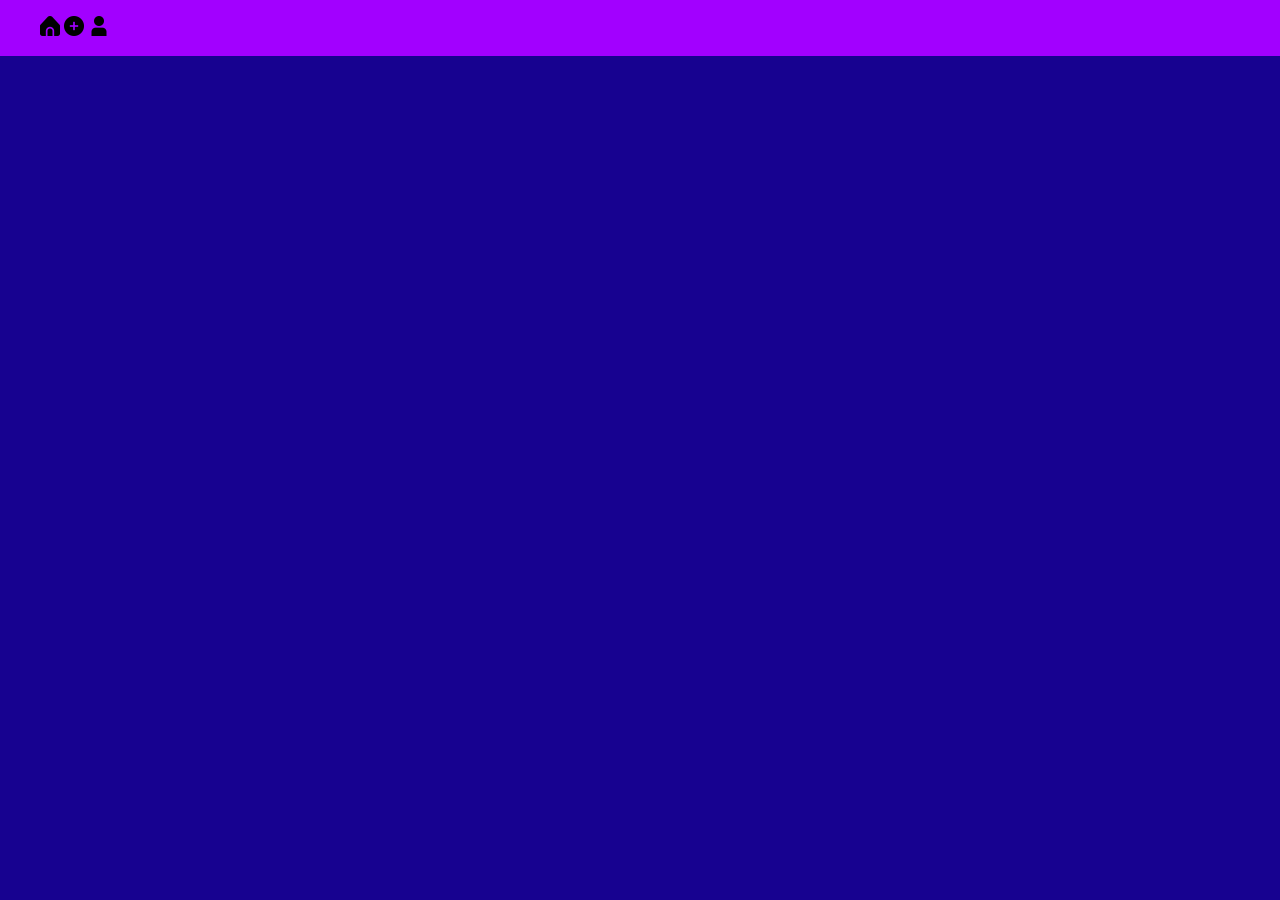
==== Projeto 02/about.html @ a61d8bf5 "criação foda" ====
<!DOCTYPE html>
<html lang="pt-br">
<head>
    <meta charset="UTF-8">
    <meta name="viewport" content="width=device-width, initial-scale=1.0">
    <title>Sobre</title>
    <link rel="stylesheet" href="style.css">
</head>
<body>
    <div class="header">
        <nav>
            <ul>
                <a  href="home.html"><img src="img/casa.png" alt="Logo" class="home"></a>
                <a href="about.html"><img src="img/mais.png" alt="Logo" class="mais"></a>
                <a href="login.html"><img src="img/usuário.png" alt="Logo" class="login"></a>
        </nav>
    </div>
</body>
</html>
---- Projeto 02/style.css ----
:root{
    --primary-color: #a200ff;
    --secondary-color: #ffffff;
    --text-color: #000;
    --button-color: #6200ea;
    --background-color: #170290;
}
body {
    background-color: var(--background-color);
    color: var(--text-color);
    font-family: Arial, sans-serif;
    margin: 0;
    padding: 0;
    
}
.header{
    background-color: var(--primary-color);
    display: absolute;
    display: flex;
    grid-area: header;
}
.loginbox{
    display: flex;
    flex-direction: column;
    align-items: center;
    background-color: var(--primary-color);
    width: 40%;
    height: 10%;
    border-radius: 10px;
    margin: 0 auto;
    box-shadow: 0 4px 8px rgba(0, 0, 0, 0.2);
    align-items: center;
    margin: auto;
    
}
a{
    text-decoration: none;
}
.loginbox input{
    width: 80%;
    padding: 10px;
    margin: 10px 0;
    border-color: var(--text-color);
    border-radius: 5px;
}
.loginbox button{
    color: var(--secondary-color);
    width: 80%;
    padding: 10px;
    background-color: var(--button-color);
    border: none;
    border-radius: 5px;
    cursor: pointer;
    border-color: var(--text-color);
    width: 90%;
}
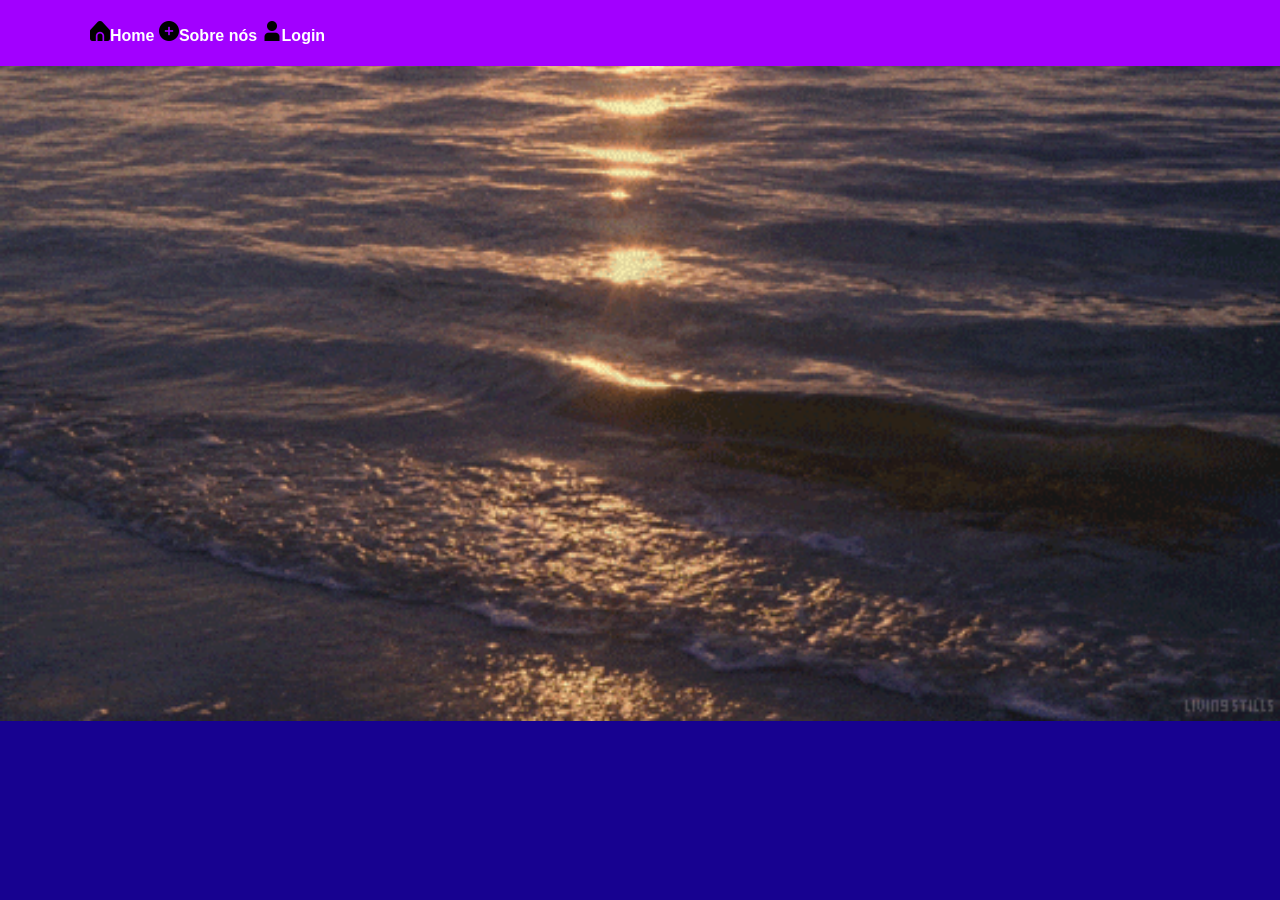
==== commit 50794f10: "mudanças no style" ====
--- a/Projeto 02/about.html
+++ b/Projeto 02/about.html
@@ -10,9 +10,10 @@
     <div class="header">
         <nav>
             <ul>
-                <a  href="home.html"><img src="img/casa.png" alt="Logo" class="home"></a>
-                <a href="about.html"><img src="img/mais.png" alt="Logo" class="mais"></a>
-                <a href="login.html"><img src="img/usuário.png" alt="Logo" class="login"></a>
+                <li><a  href="home.html"><img src="img/casa.png" alt="Logo" class="home">Home</a></li>
+                <li><a href="about.html"><img src="img/mais.png" alt="Logo" class="mais">Sobre nós</a></li>
+                <li><a href="login.html"><img src="img/usuário.png" alt="Logo" class="login">Login</a></li>
+            </ul>
         </nav>
     </div>
 </body>
--- a/Projeto 02/style.css
+++ b/Projeto 02/style.css
@@ -1,9 +1,10 @@
 :root{
     --primary-color: #a200ff;
     --secondary-color: #ffffff;
-    --text-color: #000;
+    --text-color: #ffffff;
     --button-color: #6200ea;
     --background-color: #170290;
+    --hover-color: #000000;
 }
 body {
     background-color: var(--background-color);
@@ -11,19 +12,22 @@
     font-family: Arial, sans-serif;
     margin: 0;
     padding: 0;
-    
+    background-image:url(img/background.gif);
+    background-repeat: no-repeat;
+    background-size: 100%;
 }
 .header{
     background-color: var(--primary-color);
-    display: absolute;
     display: flex;
-    grid-area: header;
+    justify-content: space-between;
+    align-items: center;
+    padding: 5px 50px;
 }
 .loginbox{
     display: flex;
     flex-direction: column;
     align-items: center;
-    background-color: var(--primary-color);
+    background-color: transparent;
     width: 40%;
     height: 10%;
     border-radius: 10px;
@@ -32,9 +36,6 @@
     align-items: center;
     margin: auto;
     
-}
-a{
-    text-decoration: none;
 }
 .loginbox input{
     width: 80%;
@@ -53,4 +54,27 @@
     cursor: pointer;
     border-color: var(--text-color);
     width: 90%;
+}
+.loginbox button:hover{
+    background-color: var(--secondary-color);
+    color: var(--button-color);
+}
+nav li{
+    list-style: none;
+    display: inline;
+    margin: 0, 0, 15px;
+}
+nav a{
+    text-decoration: none;
+    color: var(--text-color);
+    font-weight: bold;
+    font-size: medium;
+    justify-content: space-between;
+    margin: 0, 0, 15px;
+}
+nav a:hover{
+    color: var(--hover-color);
+    background-color: var(--button-color);
+    padding: 5px;
+    border-radius: 20%;
 }
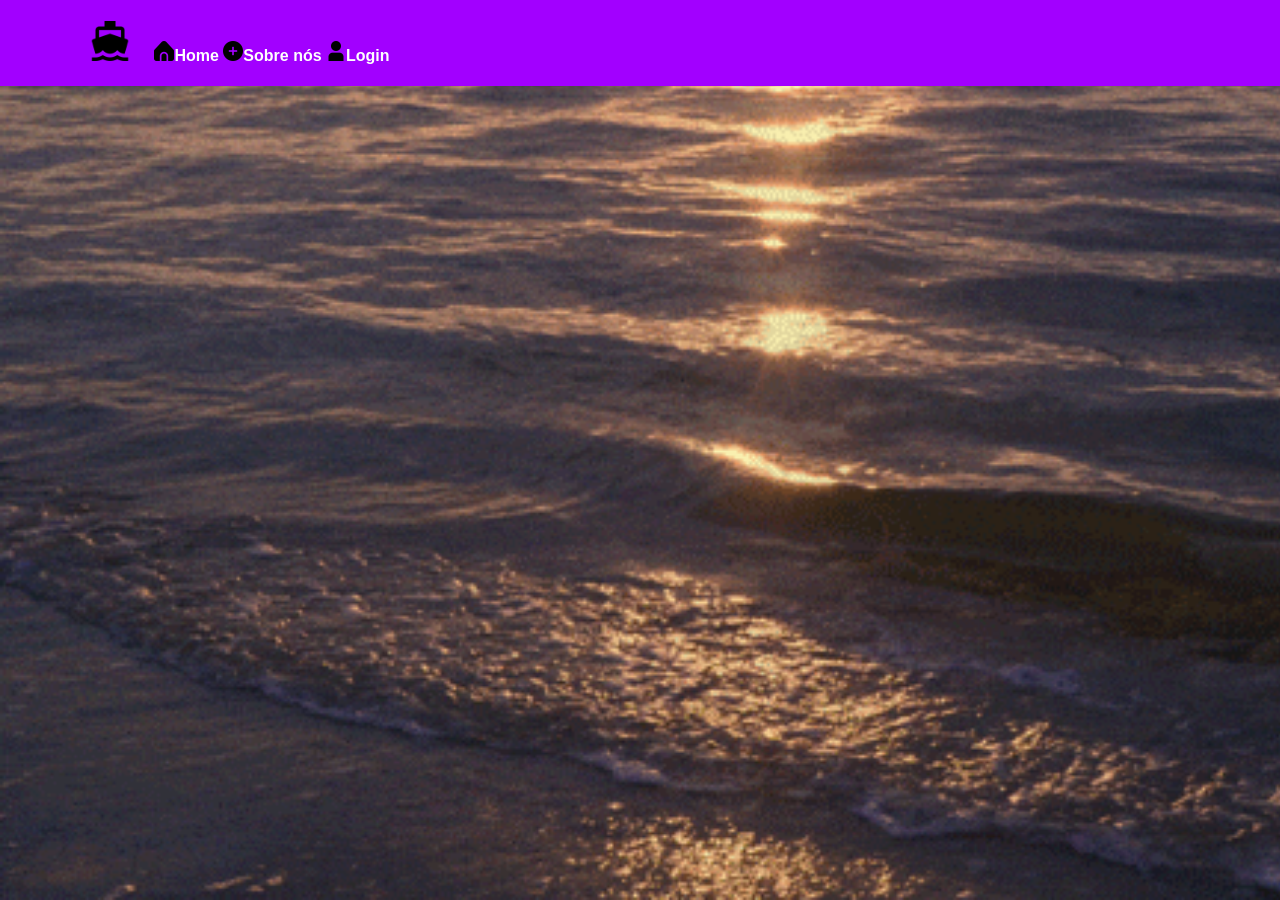
==== commit f61e17d5: "foda" ====
--- a/Projeto 02/about.html
+++ b/Projeto 02/about.html
@@ -10,6 +10,7 @@
     <div class="header">
         <nav>
             <ul>
+                <li><img id="icon" src="img/icon.png"> </li>
                 <li><a  href="home.html"><img src="img/casa.png" alt="Logo" class="home">Home</a></li>
                 <li><a href="about.html"><img src="img/mais.png" alt="Logo" class="mais">Sobre nós</a></li>
                 <li><a href="login.html"><img src="img/usuário.png" alt="Logo" class="login">Login</a></li>
--- a/Projeto 02/style.css
+++ b/Projeto 02/style.css
@@ -14,7 +14,8 @@
     padding: 0;
     background-image:url(img/background.gif);
     background-repeat: no-repeat;
-    background-size: 100%;
+    background-size: cover;
+    background-attachment: fixed;
 }
 .header{
     background-color: var(--primary-color);
@@ -63,18 +64,23 @@
     list-style: none;
     display: inline;
     margin: 0, 0, 15px;
+    text-align: center;
 }
 nav a{
     text-decoration: none;
     color: var(--text-color);
     font-weight: bold;
     font-size: medium;
-    justify-content: space-between;
-    margin: 0, 0, 15px;
 }
 nav a:hover{
     color: var(--hover-color);
     background-color: var(--button-color);
     padding: 5px;
     border-radius: 20%;
+}
+nav #icon{
+    width: 40px;
+    height: 40px;
+    margin-right: 20px;
+    
 }
